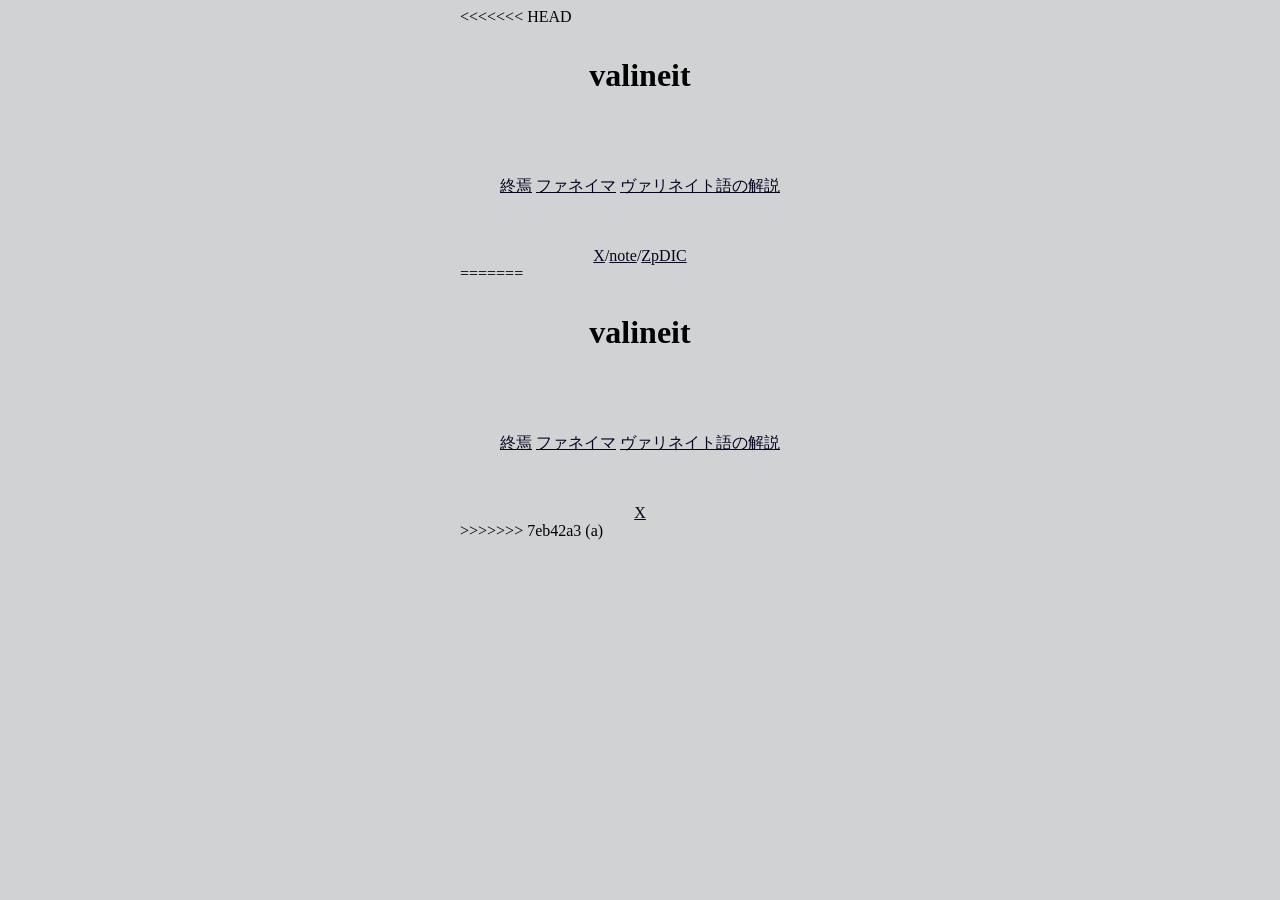
==== index.html @ e1f49fa3 "a" ====
<<<<<<< HEAD

<!DOCTYPE html>
<html lang="ja">
    <body>
        <link rel="stylesheet" type="text/css" href="style.css">
        <head>
            <meta charset="UTF-8">
            <meta name="viewport" content="width=device-width, initial-scale=1.0">
            <title>valineit</title>
        </head>

    <header>
            <h1 id="h1">valineit</h1>
    </header>

    <div class="content" id="content">
    </div>

    <div id="links" class="links">
        <!--XXX.html?P=(ページ名)&C=1としてください。-->
        <a href=# onclick="pageOpen('01','01')">終焉</a>
        <a href=# onclick="pageOpen('02','01')">ファネイマ</a>
        <a href=# onclick="pageOpen('03','01')">ヴァリネイト語の解説</a>

    </div>

    <footer>
        <a href="https://x.com/valineit_goli" target="_blank">X</a>/<a href="https://note.com/valineit_goli" target="_blank">note</a>/<a href="https://zpdic.ziphil.com/dictionary/valineit" target="_blank">ZpDIC</a>
        <script src="chapter.js"></script>
    </footer>
    </body>

=======

<!DOCTYPE html>
<html lang="ja">
    <body>
        <link rel="stylesheet" type="text/css" href="style.css">
        <head>
            <meta charset="UTF-8">
            <meta name="viewport" content="width=device-width, initial-scale=1.0">
            <title>valineit</title>
        </head>

    <header>
            <h1 id="h1" class="v">valineit</h1>
    </header>

    <div class="content" id="content">
    </div>

    <div id="links" class="links">
        <!--XXX.html?P=(ページ名)&C=1としてください。-->
        <a href=# onclick="pageOpen('01','01')">終焉</a>
        <a href=# onclick="pageOpen('02','01')">ファネイマ</a>
        <a href=# onclick="pageOpen('03','01')">ヴァリネイト語の解説</a>

    </div>

    <footer>
        <a href="https://x.com/kimiyuuichi_" target="_blank">X</a>
        <script src="chapter.js"></script>
    </footer>
    </body>

>>>>>>> 7eb42a3 (a)
</html>
---- style.css ----
div.links{
    width:360px;
    margin: 0 auto;
    text-align: center;
    margin-bottom: 50px;
}

.content{
    width:360px;
    margin: 0 auto;
    font-family:BIZ UD明朝;
    margin-bottom: 50px;
    text-align: left;
}

a{
    color:rgb(7, 3, 31);
}

html{
    background-color: rgb(208, 210, 211);
      display: flex;
  justify-content: center;
}
body{
    background-color: rgb(208, 210, 211);
        width:360px;
}

header{
    text-align: center;
    padding: 10px;
    font-family: serif;
    width:340px;
}

footer{
    text-align: center;
    width:360px;
}

button {
    background-color: #181818;
    color:white;
    border-radius: 7px;
    font-family: BIZ UD明朝;
}

small {
    color:rgb(12, 77, 15);
}
---- style.css ----
div.links{
    width:360px;
    margin: 0 auto;
    text-align: center;
    margin-bottom: 50px;
}

.content{
    width:360px;
    margin: 0 auto;
    font-family:BIZ UD明朝;
    margin-bottom: 50px;
    text-align: left;
}

a{
    color:rgb(7, 3, 31);
}

html{
    background-color: rgb(208, 210, 211);
      display: flex;
  justify-content: center;
}
body{
    background-color: rgb(208, 210, 211);
        width:360px;
}

header{
    text-align: center;
    padding: 10px;
    font-family: serif;
    width:340px;
}

footer{
    text-align: center;
    width:360px;
}

button {
    background-color: #181818;
    color:white;
    border-radius: 7px;
    font-family: BIZ UD明朝;
}

small {
    color:rgb(12, 77, 15);
}
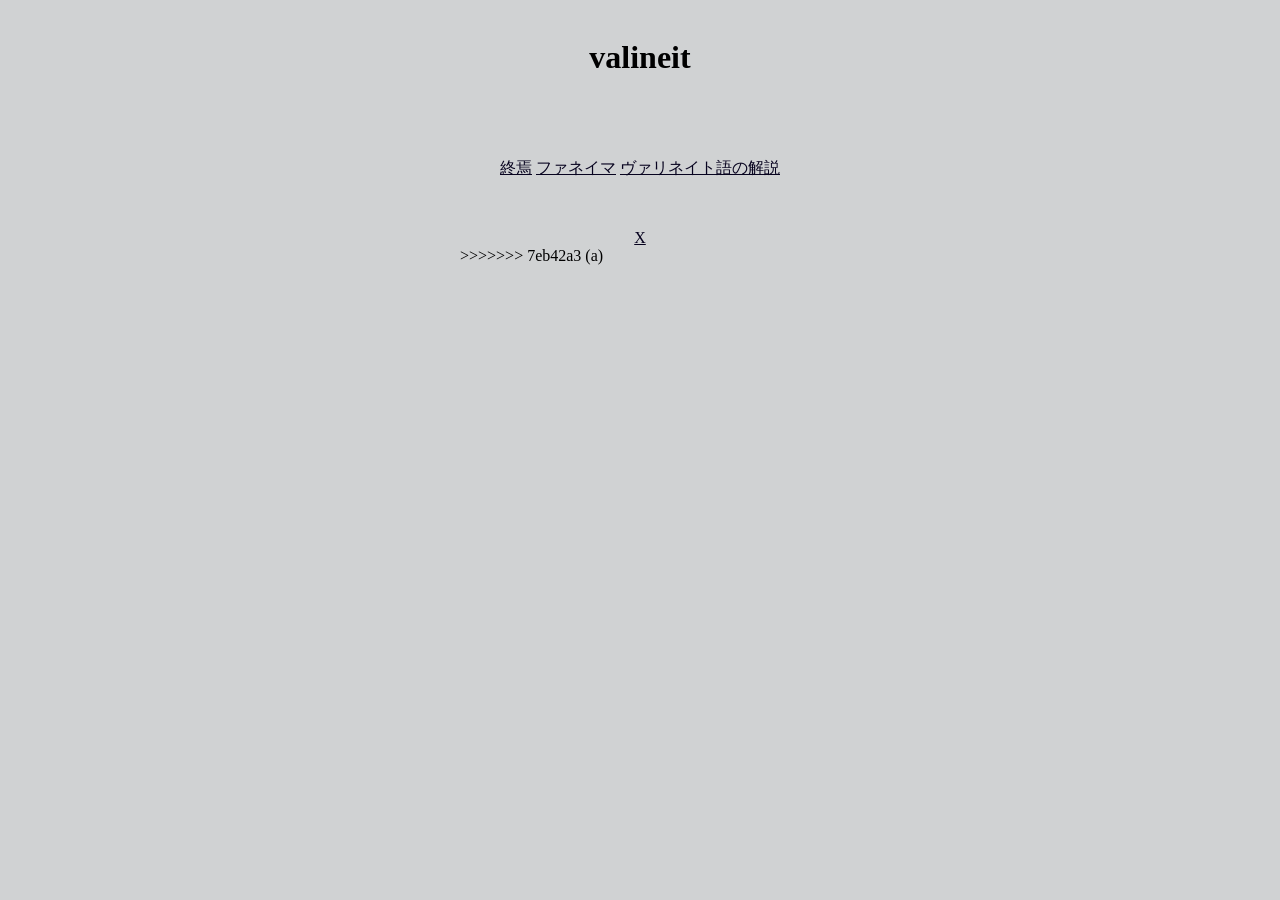
==== commit 09a546ae: "a" ====
--- a/index.html
+++ b/index.html
@@ -1,38 +1,3 @@
-<<<<<<< HEAD
-
-<!DOCTYPE html>
-<html lang="ja">
-    <body>
-        <link rel="stylesheet" type="text/css" href="style.css">
-        <head>
-            <meta charset="UTF-8">
-            <meta name="viewport" content="width=device-width, initial-scale=1.0">
-            <title>valineit</title>
-        </head>
-
-    <header>
-            <h1 id="h1">valineit</h1>
-    </header>
-
-    <div class="content" id="content">
-    </div>
-
-    <div id="links" class="links">
-        <!--XXX.html?P=(ページ名)&C=1としてください。-->
-        <a href=# onclick="pageOpen('01','01')">終焉</a>
-        <a href=# onclick="pageOpen('02','01')">ファネイマ</a>
-        <a href=# onclick="pageOpen('03','01')">ヴァリネイト語の解説</a>
-
-    </div>
-
-    <footer>
-        <a href="https://x.com/valineit_goli" target="_blank">X</a>/<a href="https://note.com/valineit_goli" target="_blank">note</a>/<a href="https://zpdic.ziphil.com/dictionary/valineit" target="_blank">ZpDIC</a>
-        <script src="chapter.js"></script>
-    </footer>
-    </body>
-
-=======
-
 <!DOCTYPE html>
 <html lang="ja">
     <body>
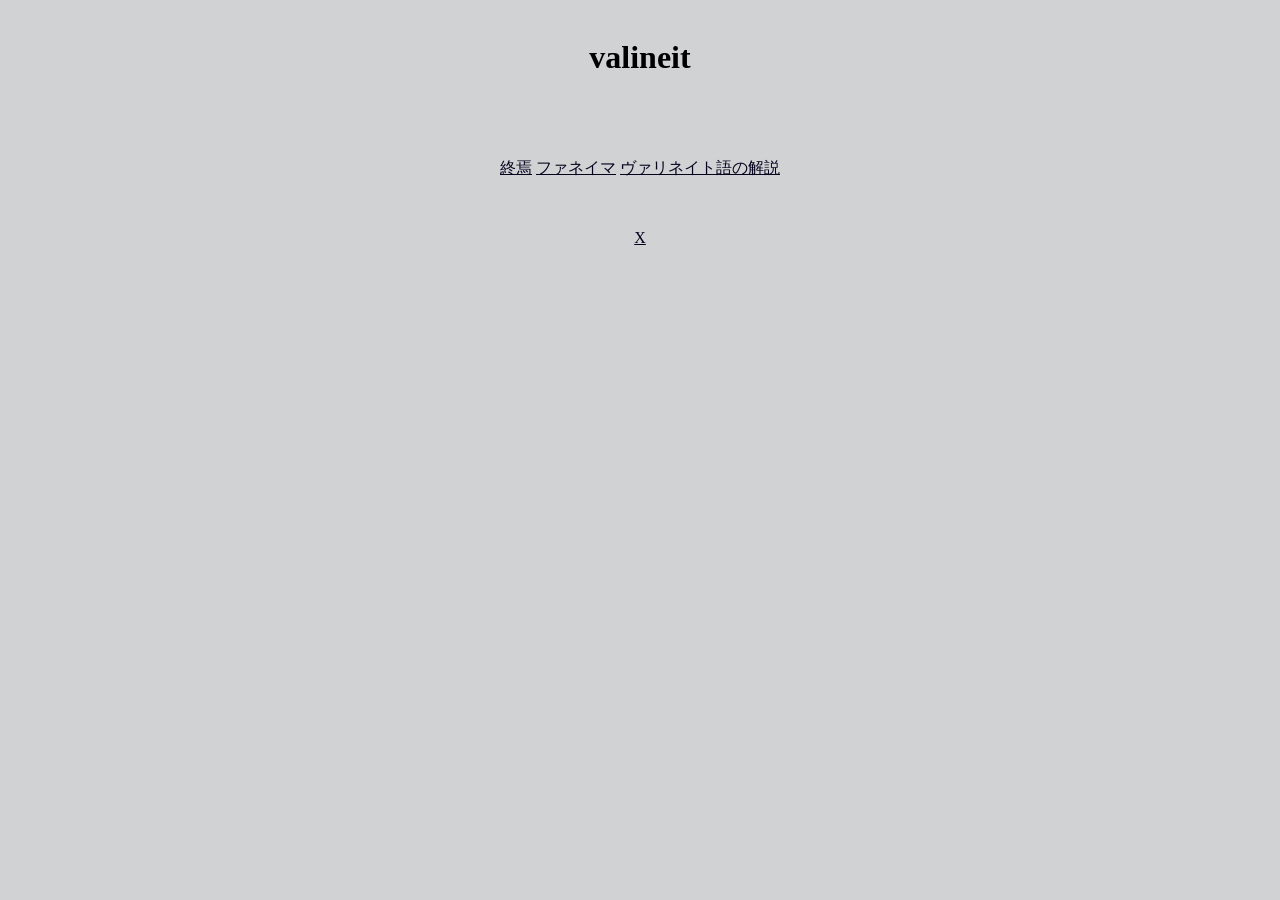
==== commit 7d7b5382: "a" ====
--- a/index.html
+++ b/index.html
@@ -28,6 +28,4 @@
         <script src="chapter.js"></script>
     </footer>
     </body>
-
->>>>>>> 7eb42a3 (a)
 </html>
--- a/style.css
+++ b/style.css
@@ -48,4 +48,13 @@
 
 small {
     color:rgb(12, 77, 15);
+}
+
+@font-face {
+    font-family: vailenit-font;
+    src: url(./font/Valineit_v3-Regular.ttf);
+}
+
+v{
+    font-family: valineit-font;
 }
